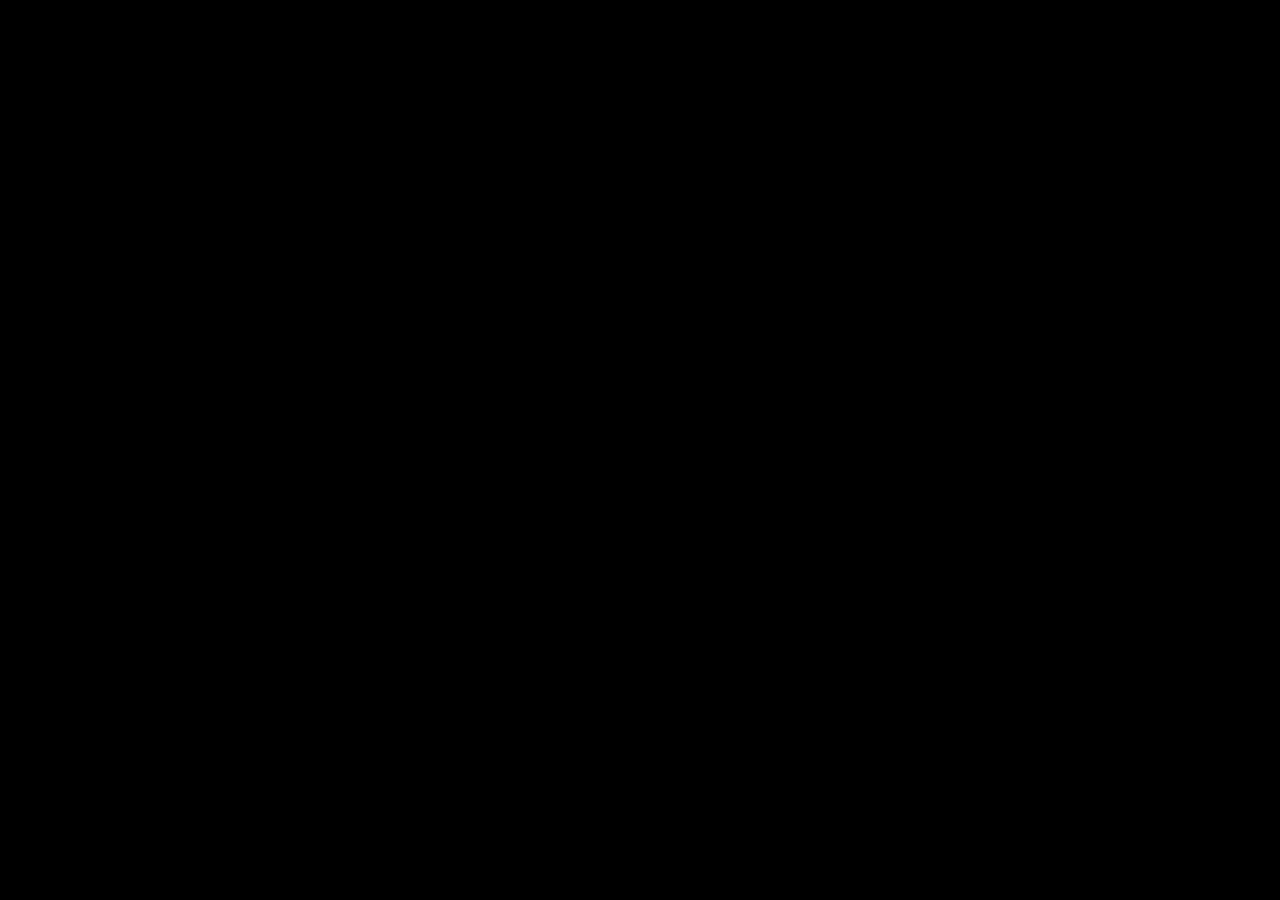
==== app/flight/index.html @ 90b871bf "1234" ====
<!DOCTYPE html>
<html lang="ko">

<head>
    <meta charset="UTF-8">
    <meta name="viewport" content="width=device-width, initial-scale=1.0">
    <title>Space Flight Simulator</title>
    <link rel="stylesheet" href="style.css">
    <script src="../../focusController.js"></script>
</head>

<body>
    <div id="game-layer">
        <main id="world"></main>
    </div>

    <!-- Include Three.js and required loaders -->
    <script src="https://cdnjs.cloudflare.com/ajax/libs/three.js/r128/three.min.js"></script>
    <script src="https://cdn.jsdelivr.net/npm/three@0.128.0/examples/js/loaders/GLTFLoader.js"></script>

    <!-- Include our custom modules -->
    <script src="celestialBodyList.js"></script>
    <script src="CelestialBodyManager.js"></script>
    <script src="myShipControl.js"></script>
    <script src="uiManager.js"></script>
    <script src="enemyAi.js"></script>
    
    <!-- .io Game Modules -->
    <script src="core/itemManager.js"></script>
    <script src="core/playerState.js"></script>
    <script src="core/gameState.js"></script>
    <script src="ui/lobbyUI.js"></script>
    <script src="ui/leaderboard.js"></script>
    <script src="ui/statsUI.js"></script>
    <script src="ui/upgradeUI.js"></script>
    <script src="ui/deathUI.js"></script>
    <script src="core/aaGunManager.js"></script>

    <script type="module">
        // --- 3D 그래픽 로직 시작 ---

        // --- 1. 기본 구성 요소 생성 ---
        const scene = new THREE.Scene();
        const camera = new THREE.PerspectiveCamera(75, window.innerWidth / window.innerHeight, 0.1, 1000000);
        const renderer = new THREE.WebGLRenderer({ antialias: true, alpha: true });
        renderer.setSize(window.innerWidth, window.innerHeight);
        renderer.setClearColor(0x000000, 1);
        renderer.autoClear = false; // 화면 분할 랜더링을 위해 수동 클리어 허용
        document.getElementById('world').appendChild(renderer.domElement);

        // --- 2. 조명 설정 ---
        const ambientLight = new THREE.AmbientLight("#ffffff", 0.5);
        scene.add(ambientLight);

        const pointLight = new THREE.PointLight(0xFFFFFF, 1);
        pointLight.position.set(100, 100, 100);
        scene.add(pointLight);

        // --- 3. 초기화 및 애니메이션 루프 ---
        const clock = new THREE.Clock();
        let cameraMode = 'follow';
        document.addEventListener('keydown', (event) => {
            if (event.key === 'b' || event.key === 'B') {
                cameraMode = cameraMode === 'follow' ? 'rear_view' : 'follow';
            }
        });

        // 전역 변수
        let celestialBodyManager;

        // Initialize all modules
        async function init() {
            // UI 관리자 초기화
            initUIManager();
            
            // 신규 UI 모듈 초기화
            if (window.initLobbyUI) window.initLobbyUI();
            if (window.initDeathUI) window.initDeathUI();
            if (window.leaderboardUI) window.leaderboardUI.init();
            if (window.statsUI) window.statsUI.init();
            if (window.upgradeUI) window.upgradeUI.init();
            
            // 화면 렌더링 상태루프 바인딩
            window.gameStateManager.initDOM();

            // 1. 천체 관리자 초기화 및 천체 로드
            celestialBodyManager = new CelestialBodyManager(scene);
            await celestialBodyManager.loadBodies(CELESTIAL_BODY_LIST);
            console.log("Celestial bodies loaded.");

            // 2. 우주선 컨트롤러 초기화
            await initMyShipControl(scene, camera);
            console.log("Spaceship controller initialized.");
            
            // 3. 아이템 매니저 초기화
            if (window.itemManager) {
                window.itemManager.init(scene);
            }

            // --- 임시 대공포(AA Gun) 세팅 모듈화 ---
            if (window.aaGunManager) {
                window.aaGunManager.init(scene);
            }
            // -------------------------------------------------------------------

            // 4. Gizmo(축 방향 표시기) 초기화
            const gizmoScene = new THREE.Scene();
            const gizmoCamera = new THREE.PerspectiveCamera(50, 1, 0.1, 100);
            
            const originObj = new THREE.Vector3(0, 0, 0);
            const arrowX = new THREE.ArrowHelper(new THREE.Vector3(1,0,0), originObj, 20, 0xff0000, 6, 4);
            const arrowY = new THREE.ArrowHelper(new THREE.Vector3(0,1,0), originObj, 20, 0x00ff00, 6, 4);
            const arrowZ = new THREE.ArrowHelper(new THREE.Vector3(0,0,1), originObj, 20, 0x0000ff, 6, 4);
            gizmoScene.add(arrowX, arrowY, arrowZ);

            const hc = document.getElementById('hud-container') || document.body;
            const createLbl = (txt, color) => {
                const el = document.createElement('div');
                el.innerText = txt;
                el.style.position = 'absolute';
                el.style.color = color;
                el.style.fontWeight = 'bold';
                el.style.fontFamily = 'Arial';
                el.style.fontSize = '14px';
                el.style.pointerEvents = 'none';
                el.style.zIndex = '1000';
                hc.appendChild(el);
                return el;
            };
            const lblX = createLbl('X', '#ff5555');
            const lblY = createLbl('Y', '#55ff55');
            const lblZ = createLbl('Z', '#5555ff');

            // 5. 애니메이션 루프 시작
            function animate() {
                requestAnimationFrame(animate);

                const delta = clock.getDelta();

                // 1. 공통 시뮬레이션 (로비든 게임이든 항시 굴러감. Spectator Feel)
                if (celestialBodyManager) celestialBodyManager.update(delta);
                // 투사체 이동 및 자연 소멸
                if (window.updateProjectiles) window.updateProjectiles(delta);
                // 가스/엔진 트레일 자연 소멸
                if (window.updateTrails) window.updateTrails(delta);
                // 떠다니는 경험치 아이템
                if (window.itemManager) window.itemManager.update(delta, spaceship);

                // 2. 인공지능 (AI들은 항시 자기들끼리 쏘고 날아다님)
                // 만약 기체가 스폰되지 않았다면 spaceship객체 파라미터를 우회
                if (window.updateAllEnemyAI) {
                    window.updateAllEnemyAI(delta, spaceship, scene);
                }

                // 3. 게임 모드에 따른 분기
                if (window.gameStateManager && window.gameStateManager.currentState === 'PLAYING') {
                    // 기체 조종 및 물리력 업데이트
                    if (window.updateSpaceship) window.updateSpaceship(delta, camera, cameraMode);
                    if (window.updateSpaceshipAnimation) window.updateSpaceshipAnimation(delta);
                    // HUD 렌더
                    if (window.updateHUD && typeof spaceship !== 'undefined' && !spaceship.frozen) {
                        window.updateHUD(spaceship);
                        
                        // --- 임시 대공포 조준 및 격발 로직 모듈화 ---
                        if (window.aaGunManager) {
                            window.aaGunManager.update(spaceship);
                        }
                        // ---------------------------------
                    }
                } else {
                    // 관전 모드: 로비/데스상태일 때 카메라는 천천히 태양계/우주를 패닝
                    const t = clock.getElapsedTime() * 0.1;
                    camera.position.set(Math.sin(t) * 300, 100, Math.cos(t) * 300);
                    camera.lookAt(0, 50, 0);
                }

                // Render the main scene
                renderer.clear();
                renderer.setViewport(0, 0, window.innerWidth, window.innerHeight);
                renderer.render(scene, camera);

                // Render the Gizmo
                if (window.gameStateManager && window.gameStateManager.currentState === 'PLAYING') {
                    const gizmoSize = 120;
                    const pad = 20;
                    // viewport uses bottom-left as origin
                    renderer.clearDepth();
                    renderer.setViewport(pad, window.innerHeight - gizmoSize - pad, gizmoSize, gizmoSize);

                    // 기즈모 카메라가 메인 카메라의 회전을 복사해 원점을 바라봄
                    gizmoCamera.position.set(0, 0, 1).applyQuaternion(camera.quaternion).multiplyScalar(50);
                    gizmoCamera.up.copy(camera.up);
                    gizmoCamera.lookAt(0,0,0);
                    
                    renderer.render(gizmoScene, gizmoCamera);

                    // 텍스트 라벨 2D 투영
                    lblX.style.display = 'block'; lblY.style.display = 'block'; lblZ.style.display = 'block';
                    
                    const pX = new THREE.Vector3(25, 0, 0).project(gizmoCamera);
                    const pY = new THREE.Vector3(0, 25, 0).project(gizmoCamera);
                    const pZ = new THREE.Vector3(0, 0, 25).project(gizmoCamera);
                    
                    const cx = pad + gizmoSize/2;
                    const cy = pad + gizmoSize/2;
                    
                    // DOM은 top-left가 원점이므로 y를 반전
                    lblX.style.left = (cx + pX.x * gizmoSize/2) + 'px';
                    lblX.style.top = (cy - pX.y * gizmoSize/2) + 'px';
                    lblY.style.left = (cx + pY.x * gizmoSize/2) + 'px';
                    lblY.style.top = (cy - pY.y * gizmoSize/2) + 'px';
                    lblZ.style.left = (cx + pZ.x * gizmoSize/2) + 'px';
                    lblZ.style.top = (cy - pZ.y * gizmoSize/2) + 'px';
                } else {
                    lblX.style.display = 'none'; lblY.style.display = 'none'; lblZ.style.display = 'none';
                }
            }

            animate();
        }

        init();

        // --- 4. 윈도우 크기 조정 처리 ---
        window.addEventListener('resize', () => {
            camera.aspect = window.innerWidth / window.innerHeight;
            camera.updateProjectionMatrix();
            renderer.setSize(window.innerWidth, window.innerHeight);
            // 라벨이나 뷰포트는 animate 루프 내에서 window.innerHeight를 매 프레임 읽어오므로 자동 갱신됨
        });

        // --- 3D 그래픽 로직 끝 ---
    </script>
</body>

</html>
---- app/flight/style.css ----
body {
    margin: 0;
    overflow: hidden;
    background-color: #000000;
}

#world {
    position: absolute;
    width: 100%;
    height: 100%;
}

#coordinates {
    position: absolute;
    bottom: 20px;
    left: 20px;
    background-color: rgba(0, 0, 0, 0.5);
    padding: 10px;
    border-radius: 5px;
    font-size: 16px;
    color: white;
    font-family: Arial, sans-serif;
    z-index: 1000;
}

/* =========================================
   전투기 HUD (Head-Up Display) 스타일
   ========================================= */
#hud-container {
    position: absolute;
    top: 0;
    left: 0;
    width: 100%;
    height: 100%;
    pointer-events: none;
    /* 마우스 클릭 통과 */
    color: #00ff00;
    font-family: 'Courier New', Courier, monospace;
    z-index: 100;
}

/* 1. 화면 중앙 조준점 (Crosshair) */
#crosshair {
    position: absolute;
    top: 50%;
    left: 50%;
    width: 40px;
    height: 40px;
    transform: translate(-50%, -50%);
}

#crosshair::before,
#crosshair::after {
    content: '';
    position: absolute;
    background-color: rgba(0, 255, 0, 0.8);
    box-shadow: 0 0 5px #00ff00;
}

#crosshair::before {
    top: 50%;
    left: 0;
    width: 100%;
    height: 2px;
    transform: translateY(-50%);
}

#crosshair::after {
    top: 0;
    left: 50%;
    width: 2px;
    height: 100%;
    transform: translateX(-50%);
}

.crosshair-circle {
    position: absolute;
    top: 50%;
    left: 50%;
    width: 30px;
    height: 30px;
    border: 1px dashed rgba(0, 255, 0, 0.5);
    border-radius: 50%;
    transform: translate(-50%, -50%);
}

/* 2. 탄창 게이지 (Ammo Bar) */
#ammo-container {
    position: absolute;
    top: 50%;
    left: 50%;
    margin-left: 60px;
    /* 조준점 우측 배치 */
    margin-top: -30px;
    display: flex;
    flex-direction: column;
    gap: 8px;
}

.ammo-slot {
    display: flex;
    align-items: center;
    gap: 8px;
    font-size: 13px;
    text-transform: uppercase;
    text-shadow: 0 0 3px #00ff00;
}

.ammo-bar-bg {
    width: 100px;
    height: 6px;
    background: rgba(0, 255, 0, 0.1);
    border: 1px solid rgba(0, 255, 0, 0.5);
}

.ammo-bar-fill {
    height: 100%;
    background: rgba(0, 255, 0, 0.9);
    box-shadow: 0 0 5px #00ff00;
    width: 100%;
    /* JS 업데이트 대상 */
    transition: width 0.1s linear;
}

/* 3. 하단 중앙 자세계 (Attitude Indicator) */
#attitude-container {
    position: absolute;
    bottom: 40px;
    left: 50%;
    width: 180px;
    height: 180px;
    transform: translateX(-50%);
    overflow: hidden;
    border: 1px solid rgba(0, 255, 0, 0.4);
    background: rgba(0, 255, 0, 0.05);
    /* 투명한 렌즈 느낌 */
    border-radius: 50%;
    /* 레이더처럼 둥글게 */
    box-shadow: inset 0 0 15px rgba(0, 255, 0, 0.2);
}

/* 기체 기준(고정) W 마커 */
#attitude-fixed-ship {
    position: absolute;
    top: 50%;
    left: 50%;
    width: 40px;
    height: 10px;
    transform: translate(-50%, -50%);
    border-bottom: 2px solid #ffff00;
    /* 나침반 중앙 고정 기호는 노란색으로 포인트 */
    border-left: 2px solid #ffff00;
    border-right: 2px solid #ffff00;
    box-shadow: 0 0 5px #ffff00;
}

#attitude-fixed-ship::after {
    content: '';
    position: absolute;
    top: -5px;
    left: 50%;
    transform: translateX(-50%);
    width: 4px;
    height: 4px;
    background: #ffff00;
}

/* 실제 외부 환경이 회전/승강하는 그라운드 스케일 */
#attitude-pitch-ladder {
    position: absolute;
    top: 50%;
    left: 50%;
    width: 300px;
    /* 여유 공간 */
    height: 300px;
    transform-origin: center center;
    /* JS에서 transform: translate(-50%, -50%) rotate() translateY() 조작 */
    transform: translate(-50%, -50%);
    will-change: transform;
}

/* 수평선 (Horizon) */
.horizon-line {
    position: absolute;
    top: 50%;
    left: 10%;
    width: 80%;
    height: 2px;
    background-color: #00ff00;
    box-shadow: 0 0 5px #00ff00;
}

/* 상하 ピ치 눈금 */
.pitch-line {
    position: absolute;
    left: 30%;
    width: 40%;
    border-top: 1px solid rgba(0, 255, 0, 0.7);
    color: rgba(0, 255, 0, 0.7);
    font-size: 10px;
    line-height: 10px;
}

.pitch-line.positive {
    border-top-style: solid;
}

.pitch-line.negative {
    border-top-style: dashed;
}
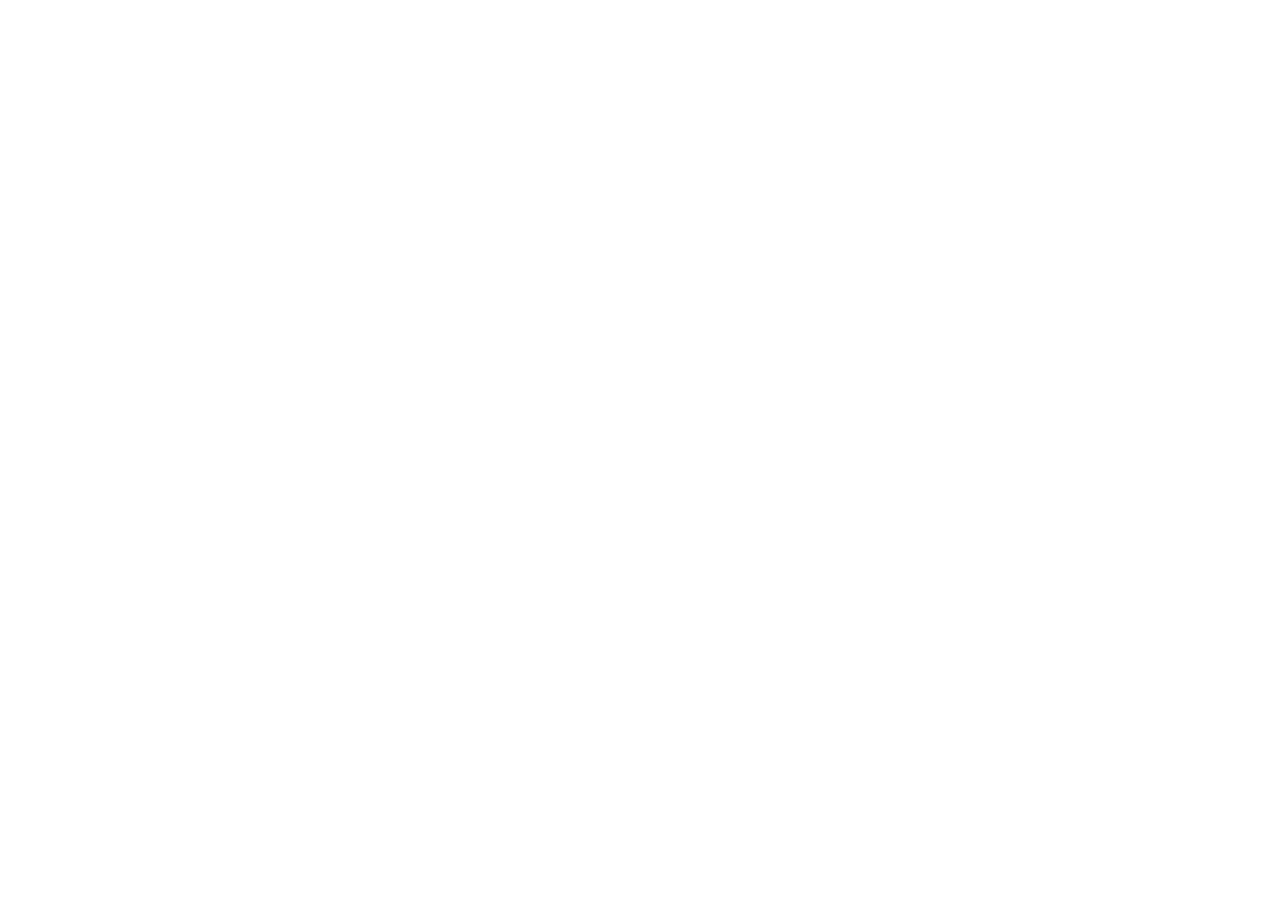
==== commit 57c21313: "1234" ====
--- a/app/flight/index.html
+++ b/app/flight/index.html
@@ -6,7 +6,6 @@
     <meta name="viewport" content="width=device-width, initial-scale=1.0">
     <title>Space Flight Simulator</title>
     <link rel="stylesheet" href="style.css">
-    <script src="../../focusController.js"></script>
 </head>
 
 <body>
@@ -19,44 +18,49 @@
     <script src="https://cdn.jsdelivr.net/npm/three@0.128.0/examples/js/loaders/GLTFLoader.js"></script>
 
     <!-- Include our custom modules -->
-    <script src="celestialBodyList.js"></script>
-    <script src="CelestialBodyManager.js"></script>
     <script src="myShipControl.js"></script>
     <script src="uiManager.js"></script>
-    <script src="enemyAi.js"></script>
-    
-    <!-- .io Game Modules -->
-    <script src="core/itemManager.js"></script>
-    <script src="core/playerState.js"></script>
-    <script src="core/gameState.js"></script>
-    <script src="ui/lobbyUI.js"></script>
-    <script src="ui/leaderboard.js"></script>
-    <script src="ui/statsUI.js"></script>
-    <script src="ui/upgradeUI.js"></script>
-    <script src="ui/deathUI.js"></script>
-    <script src="core/aaGunManager.js"></script>
 
     <script type="module">
-        // --- 3D 그래픽 로직 시작 ---
-
         // --- 1. 기본 구성 요소 생성 ---
         const scene = new THREE.Scene();
+        scene.background = new THREE.Color(0xf0f0f0); // 약간 회색빛 도는 흰색
         const camera = new THREE.PerspectiveCamera(75, window.innerWidth / window.innerHeight, 0.1, 1000000);
         const renderer = new THREE.WebGLRenderer({ antialias: true, alpha: true });
         renderer.setSize(window.innerWidth, window.innerHeight);
-        renderer.setClearColor(0x000000, 1);
-        renderer.autoClear = false; // 화면 분할 랜더링을 위해 수동 클리어 허용
+        renderer.setClearColor(0xf0f0f0, 1);
+        renderer.shadowMap.enabled = true; // 그림자 활성화
+        renderer.autoClear = false;
         document.getElementById('world').appendChild(renderer.domElement);
 
-        // --- 2. 조명 설정 ---
-        const ambientLight = new THREE.AmbientLight("#ffffff", 0.5);
+        // --- 2. 조명 및 바닥 추가 ---
+        const ambientLight = new THREE.AmbientLight(0xffffff, 0.6);
         scene.add(ambientLight);
 
-        const pointLight = new THREE.PointLight(0xFFFFFF, 1);
-        pointLight.position.set(100, 100, 100);
-        scene.add(pointLight);
+        const dirLight = new THREE.DirectionalLight(0xffffff, 1.0);
+        dirLight.position.set(1000, 2000, 1000);
+        dirLight.castShadow = true;
+        // 그림자 범위 설정
+        dirLight.shadow.camera.left = -5000;
+        dirLight.shadow.camera.right = 5000;
+        dirLight.shadow.camera.top = 5000;
+        dirLight.shadow.camera.bottom = -5000;
+        scene.add(dirLight);
 
-        // --- 3. 초기화 및 애니메이션 루프 ---
+        // 바닥 평면 (그리드 포함) - 더 어둡게 수정
+        const gridHelper = new THREE.GridHelper(400000, 1000, 0x444444, 0x222222);
+        gridHelper.position.y = 0;
+        scene.add(gridHelper);
+
+        const planeGeom = new THREE.PlaneGeometry(400000, 400000);
+        const planeMat = new THREE.MeshPhongMaterial({ color: 0x111111, side: THREE.DoubleSide });
+        const plane = new THREE.Mesh(planeGeom, planeMat);
+        plane.rotation.x = Math.PI / 2;
+        plane.position.y = -0.1;
+        plane.receiveShadow = true;
+        scene.add(plane);
+
+        // --- 3. 초기화 및 제어 설정 ---
         const clock = new THREE.Clock();
         let cameraMode = 'follow';
         document.addEventListener('keydown', (event) => {
@@ -65,52 +69,24 @@
             }
         });
 
-        // 전역 변수
-        let celestialBodyManager;
-
-        // Initialize all modules
         async function init() {
             // UI 관리자 초기화
-            initUIManager();
-            
-            // 신규 UI 모듈 초기화
-            if (window.initLobbyUI) window.initLobbyUI();
-            if (window.initDeathUI) window.initDeathUI();
-            if (window.leaderboardUI) window.leaderboardUI.init();
-            if (window.statsUI) window.statsUI.init();
-            if (window.upgradeUI) window.upgradeUI.init();
-            
-            // 화면 렌더링 상태루프 바인딩
-            window.gameStateManager.initDOM();
+            if (window.initUIManager) window.initUIManager();
 
-            // 1. 천체 관리자 초기화 및 천체 로드
-            celestialBodyManager = new CelestialBodyManager(scene);
-            await celestialBodyManager.loadBodies(CELESTIAL_BODY_LIST);
-            console.log("Celestial bodies loaded.");
-
-            // 2. 우주선 컨트롤러 초기화
+            // 우주선 컨트롤러 초기화
             await initMyShipControl(scene, camera);
             console.log("Spaceship controller initialized.");
-            
-            // 3. 아이템 매니저 초기화
-            if (window.itemManager) {
-                window.itemManager.init(scene);
-            }
 
-            // --- 임시 대공포(AA Gun) 세팅 모듈화 ---
-            if (window.aaGunManager) {
-                window.aaGunManager.init(scene);
-            }
-            // -------------------------------------------------------------------
+            if (window.spawnSpaceship) window.spawnSpaceship();
 
-            // 4. Gizmo(축 방향 표시기) 초기화
+            // Gizmo(축 방향 표시기) 초기화
             const gizmoScene = new THREE.Scene();
             const gizmoCamera = new THREE.PerspectiveCamera(50, 1, 0.1, 100);
-            
+
             const originObj = new THREE.Vector3(0, 0, 0);
-            const arrowX = new THREE.ArrowHelper(new THREE.Vector3(1,0,0), originObj, 20, 0xff0000, 6, 4);
-            const arrowY = new THREE.ArrowHelper(new THREE.Vector3(0,1,0), originObj, 20, 0x00ff00, 6, 4);
-            const arrowZ = new THREE.ArrowHelper(new THREE.Vector3(0,0,1), originObj, 20, 0x0000ff, 6, 4);
+            const arrowX = new THREE.ArrowHelper(new THREE.Vector3(1, 0, 0), originObj, 20, 0xff0000, 6, 4);
+            const arrowY = new THREE.ArrowHelper(new THREE.Vector3(0, 1, 0), originObj, 20, 0x00ff00, 6, 4);
+            const arrowZ = new THREE.ArrowHelper(new THREE.Vector3(0, 0, 1), originObj, 20, 0x0000ff, 6, 4);
             gizmoScene.add(arrowX, arrowY, arrowZ);
 
             const hc = document.getElementById('hud-container') || document.body;
@@ -131,105 +107,64 @@
             const lblY = createLbl('Y', '#55ff55');
             const lblZ = createLbl('Z', '#5555ff');
 
-            // 5. 애니메이션 루프 시작
             function animate() {
                 requestAnimationFrame(animate);
-
                 const delta = clock.getDelta();
 
-                // 1. 공통 시뮬레이션 (로비든 게임이든 항시 굴러감. Spectator Feel)
-                if (celestialBodyManager) celestialBodyManager.update(delta);
-                // 투사체 이동 및 자연 소멸
-                if (window.updateProjectiles) window.updateProjectiles(delta);
-                // 가스/엔진 트레일 자연 소멸
+                // 시뮬레이션 업데이트
                 if (window.updateTrails) window.updateTrails(delta);
-                // 떠다니는 경험치 아이템
-                if (window.itemManager) window.itemManager.update(delta, spaceship);
+                if (window.updateSpaceship) window.updateSpaceship(delta, camera, cameraMode);
+                if (window.updateSpaceshipAnimation) window.updateSpaceshipAnimation(delta);
 
-                // 2. 인공지능 (AI들은 항시 자기들끼리 쏘고 날아다님)
-                // 만약 기체가 스폰되지 않았다면 spaceship객체 파라미터를 우회
-                if (window.updateAllEnemyAI) {
-                    window.updateAllEnemyAI(delta, spaceship, scene);
+                // HUD 렌더
+                if (window.updateHUD && typeof spaceship !== 'undefined' && !spaceship.frozen) {
+                    window.updateHUD(spaceship);
                 }
 
-                // 3. 게임 모드에 따른 분기
-                if (window.gameStateManager && window.gameStateManager.currentState === 'PLAYING') {
-                    // 기체 조종 및 물리력 업데이트
-                    if (window.updateSpaceship) window.updateSpaceship(delta, camera, cameraMode);
-                    if (window.updateSpaceshipAnimation) window.updateSpaceshipAnimation(delta);
-                    // HUD 렌더
-                    if (window.updateHUD && typeof spaceship !== 'undefined' && !spaceship.frozen) {
-                        window.updateHUD(spaceship);
-                        
-                        // --- 임시 대공포 조준 및 격발 로직 모듈화 ---
-                        if (window.aaGunManager) {
-                            window.aaGunManager.update(spaceship);
-                        }
-                        // ---------------------------------
-                    }
-                } else {
-                    // 관전 모드: 로비/데스상태일 때 카메라는 천천히 태양계/우주를 패닝
-                    const t = clock.getElapsedTime() * 0.1;
-                    camera.position.set(Math.sin(t) * 300, 100, Math.cos(t) * 300);
-                    camera.lookAt(0, 50, 0);
-                }
-
-                // Render the main scene
+                // 메인 렌더링
                 renderer.clear();
                 renderer.setViewport(0, 0, window.innerWidth, window.innerHeight);
                 renderer.render(scene, camera);
 
-                // Render the Gizmo
-                if (window.gameStateManager && window.gameStateManager.currentState === 'PLAYING') {
+                // Gizmo 렌더링
+                if (typeof spaceship !== 'undefined' && !spaceship.frozen) {
                     const gizmoSize = 120;
                     const pad = 20;
-                    // viewport uses bottom-left as origin
                     renderer.clearDepth();
                     renderer.setViewport(pad, window.innerHeight - gizmoSize - pad, gizmoSize, gizmoSize);
 
-                    // 기즈모 카메라가 메인 카메라의 회전을 복사해 원점을 바라봄
                     gizmoCamera.position.set(0, 0, 1).applyQuaternion(camera.quaternion).multiplyScalar(50);
                     gizmoCamera.up.copy(camera.up);
-                    gizmoCamera.lookAt(0,0,0);
-                    
+                    gizmoCamera.lookAt(0, 0, 0);
                     renderer.render(gizmoScene, gizmoCamera);
 
-                    // 텍스트 라벨 2D 투영
-                    lblX.style.display = 'block'; lblY.style.display = 'block'; lblZ.style.display = 'block';
-                    
                     const pX = new THREE.Vector3(25, 0, 0).project(gizmoCamera);
                     const pY = new THREE.Vector3(0, 25, 0).project(gizmoCamera);
                     const pZ = new THREE.Vector3(0, 0, 25).project(gizmoCamera);
-                    
-                    const cx = pad + gizmoSize/2;
-                    const cy = pad + gizmoSize/2;
-                    
-                    // DOM은 top-left가 원점이므로 y를 반전
-                    lblX.style.left = (cx + pX.x * gizmoSize/2) + 'px';
-                    lblX.style.top = (cy - pX.y * gizmoSize/2) + 'px';
-                    lblY.style.left = (cx + pY.x * gizmoSize/2) + 'px';
-                    lblY.style.top = (cy - pY.y * gizmoSize/2) + 'px';
-                    lblZ.style.left = (cx + pZ.x * gizmoSize/2) + 'px';
-                    lblZ.style.top = (cy - pZ.y * gizmoSize/2) + 'px';
+
+                    const cx = pad + gizmoSize / 2;
+                    const cy = pad + gizmoSize / 2;
+                    lblX.style.left = (cx + pX.x * gizmoSize / 2) + 'px';
+                    lblX.style.top = (cy - pX.y * gizmoSize / 2) + 'px';
+                    lblY.style.left = (cx + pY.x * gizmoSize / 2) + 'px';
+                    lblY.style.top = (cy - pY.y * gizmoSize / 2) + 'px';
+                    lblZ.style.left = (cx + pZ.x * gizmoSize / 2) + 'px';
+                    lblZ.style.top = (cy - pZ.y * gizmoSize / 2) + 'px';
+                    lblX.style.display = lblY.style.display = lblZ.style.display = 'block';
                 } else {
-                    lblX.style.display = 'none'; lblY.style.display = 'none'; lblZ.style.display = 'none';
+                    lblX.style.display = lblY.style.display = lblZ.style.display = 'none';
                 }
             }
-
             animate();
         }
 
         init();
 
-        // --- 4. 윈도우 크기 조정 처리 ---
         window.addEventListener('resize', () => {
             camera.aspect = window.innerWidth / window.innerHeight;
             camera.updateProjectionMatrix();
             renderer.setSize(window.innerWidth, window.innerHeight);
-            // 라벨이나 뷰포트는 animate 루프 내에서 window.innerHeight를 매 프레임 읽어오므로 자동 갱신됨
         });
-
-        // --- 3D 그래픽 로직 끝 ---
     </script>
 </body>
 
--- a/app/flight/style.css
+++ b/app/flight/style.css
@@ -1,211 +1,34 @@
-body {
-    margin: 0;
-    overflow: hidden;
-    background-color: #000000;
-}
-
-#world {
-    position: absolute;
-    width: 100%;
-    height: 100%;
-}
-
-#coordinates {
-    position: absolute;
-    bottom: 20px;
-    left: 20px;
-    background-color: rgba(0, 0, 0, 0.5);
-    padding: 10px;
-    border-radius: 5px;
-    font-size: 16px;
-    color: white;
-    font-family: Arial, sans-serif;
-    z-index: 1000;
-}
-
-/* =========================================
-   전투기 HUD (Head-Up Display) 스타일
-   ========================================= */
-#hud-container {
-    position: absolute;
-    top: 0;
-    left: 0;
-    width: 100%;
-    height: 100%;
-    pointer-events: none;
-    /* 마우스 클릭 통과 */
-    color: #00ff00;
-    font-family: 'Courier New', Courier, monospace;
-    z-index: 100;
-}
-
-/* 1. 화면 중앙 조준점 (Crosshair) */
-#crosshair {
-    position: absolute;
-    top: 50%;
-    left: 50%;
-    width: 40px;
-    height: 40px;
-    transform: translate(-50%, -50%);
-}
-
-#crosshair::before,
-#crosshair::after {
-    content: '';
-    position: absolute;
-    background-color: rgba(0, 255, 0, 0.8);
-    box-shadow: 0 0 5px #00ff00;
-}
-
-#crosshair::before {
-    top: 50%;
-    left: 0;
-    width: 100%;
-    height: 2px;
-    transform: translateY(-50%);
-}
-
-#crosshair::after {
-    top: 0;
-    left: 50%;
-    width: 2px;
-    height: 100%;
-    transform: translateX(-50%);
-}
-
-.crosshair-circle {
-    position: absolute;
-    top: 50%;
-    left: 50%;
-    width: 30px;
-    height: 30px;
-    border: 1px dashed rgba(0, 255, 0, 0.5);
-    border-radius: 50%;
-    transform: translate(-50%, -50%);
-}
-
-/* 2. 탄창 게이지 (Ammo Bar) */
-#ammo-container {
-    position: absolute;
-    top: 50%;
-    left: 50%;
-    margin-left: 60px;
-    /* 조준점 우측 배치 */
-    margin-top: -30px;
-    display: flex;
-    flex-direction: column;
-    gap: 8px;
-}
-
-.ammo-slot {
-    display: flex;
-    align-items: center;
-    gap: 8px;
-    font-size: 13px;
-    text-transform: uppercase;
-    text-shadow: 0 0 3px #00ff00;
-}
-
-.ammo-bar-bg {
-    width: 100px;
-    height: 6px;
-    background: rgba(0, 255, 0, 0.1);
-    border: 1px solid rgba(0, 255, 0, 0.5);
-}
-
-.ammo-bar-fill {
-    height: 100%;
-    background: rgba(0, 255, 0, 0.9);
-    box-shadow: 0 0 5px #00ff00;
-    width: 100%;
-    /* JS 업데이트 대상 */
-    transition: width 0.1s linear;
-}
-
-/* 3. 하단 중앙 자세계 (Attitude Indicator) */
-#attitude-container {
-    position: absolute;
-    bottom: 40px;
-    left: 50%;
-    width: 180px;
-    height: 180px;
-    transform: translateX(-50%);
-    overflow: hidden;
-    border: 1px solid rgba(0, 255, 0, 0.4);
-    background: rgba(0, 255, 0, 0.05);
-    /* 투명한 렌즈 느낌 */
-    border-radius: 50%;
-    /* 레이더처럼 둥글게 */
-    box-shadow: inset 0 0 15px rgba(0, 255, 0, 0.2);
-}
-
-/* 기체 기준(고정) W 마커 */
-#attitude-fixed-ship {
-    position: absolute;
-    top: 50%;
-    left: 50%;
-    width: 40px;
-    height: 10px;
-    transform: translate(-50%, -50%);
-    border-bottom: 2px solid #ffff00;
-    /* 나침반 중앙 고정 기호는 노란색으로 포인트 */
-    border-left: 2px solid #ffff00;
-    border-right: 2px solid #ffff00;
-    box-shadow: 0 0 5px #ffff00;
-}
-
-#attitude-fixed-ship::after {
-    content: '';
-    position: absolute;
-    top: -5px;
-    left: 50%;
-    transform: translateX(-50%);
-    width: 4px;
-    height: 4px;
-    background: #ffff00;
-}
-
-/* 실제 외부 환경이 회전/승강하는 그라운드 스케일 */
-#attitude-pitch-ladder {
-    position: absolute;
-    top: 50%;
-    left: 50%;
-    width: 300px;
-    /* 여유 공간 */
-    height: 300px;
-    transform-origin: center center;
-    /* JS에서 transform: translate(-50%, -50%) rotate() translateY() 조작 */
-    transform: translate(-50%, -50%);
-    will-change: transform;
-}
-
-/* 수평선 (Horizon) */
-.horizon-line {
-    position: absolute;
-    top: 50%;
-    left: 10%;
-    width: 80%;
-    height: 2px;
-    background-color: #00ff00;
-    box-shadow: 0 0 5px #00ff00;
-}
-
-/* 상하 ピ치 눈금 */
-.pitch-line {
-    position: absolute;
-    left: 30%;
-    width: 40%;
-    border-top: 1px solid rgba(0, 255, 0, 0.7);
-    color: rgba(0, 255, 0, 0.7);
-    font-size: 10px;
-    line-height: 10px;
-}
-
-.pitch-line.positive {
-    border-top-style: solid;
-}
-
-.pitch-line.negative {
-    border-top-style: dashed;
-}
-+body {
+    margin: 0;
+    overflow: hidden;
+    background-color: #ffffff;
+}
+
+#world {
+    position: absolute;
+    width: 100%;
+    height: 100%;
+}
+
+#coordinates {
+    position: absolute;
+    bottom: 20px;
+    left: 20px;
+    font-size: 16px;
+    color: #333333;
+    font-family: 'Courier New', Courier, monospace;
+    text-shadow: 1px 1px 1px rgba(255, 255, 255, 0.8);
+    z-index: 1000;
+}
+
+#hud-container {
+    position: absolute;
+    top: 0;
+    left: 0;
+    width: 100%;
+    height: 100%;
+    pointer-events: none;
+    color: #00ff00;
+    font-family: 'Courier New', Courier, monospace;
+    z-index: 100;
+}
